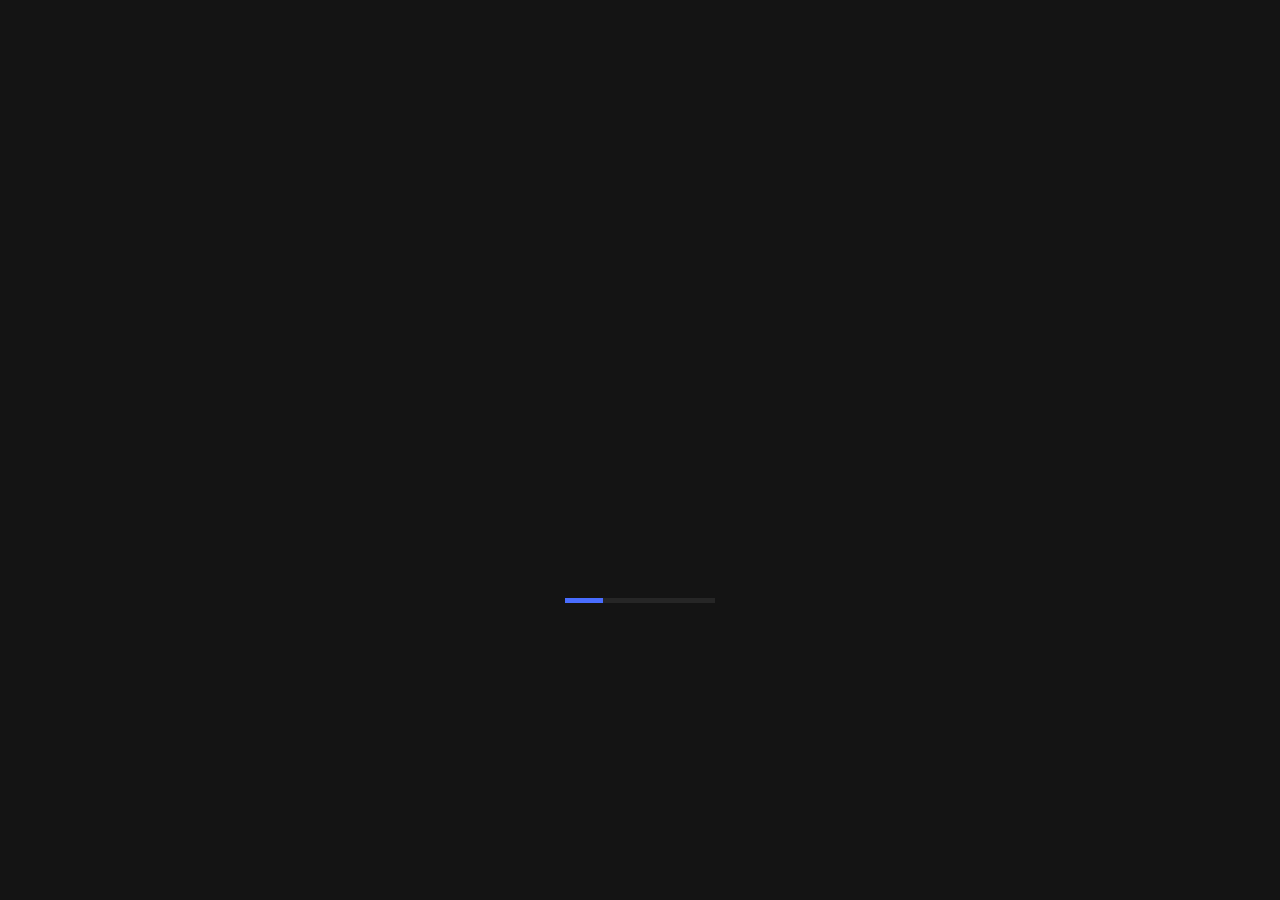
==== app/src/main/assets/www/Launcher/index.html @ 66383d61 "Phoenix e2" ====
<!DOCTYPE html> 
<html>
 <head>
  <meta charset="UTF-8">
  <meta http-equiv="Cache-Control" content="no-cache, no-store, must-revalidate">
  <meta http-equiv="Pragma" content="no-cache">
  <meta http-equiv="Expires" content="0">  
  <meta name="viewport" content="width=device-width, initial-scale=1.0, maximum-scale=1.0"> 
  <link href="src/Fonts/fonts.css" rel="stylesheet" type="text/css"/> 
  <link href="index.css" rel="stylesheet" type="text/css"/> 
  <script src="index.js" type="text/javascript"></script> 
  <title>Phoenix</title>  
 </head>
 <body> 
  <Main>
   <Splash> 
    
   </Splash>
   <Loading> 
    <bar></bar>
   </Loading>
  </Main> 
 </body>
</html>
---- app/src/main/assets/www/Launcher/index.css ----
body{

 display: block;

 position: fixed;

 margin: 0px;

 width: 100dvw;

 height: 100dvh;

 box-sizing: border-box;

 overflow: hidden;
}
main{
 width: 100%;
 height: 100%;
 display: flex;
 position: relative;
 left: 0px;
 top: 0px;
 box-sizing: border-box;
 overflow: hidden;
 scrollbar-width: none;
 background-color: #141414;
 flex-direction: column;
 align-items: center;
 justify-content: center;
}
main>Splash{
 content: "";
 width: 55%;        /* Se ajusta al 70% del ancho de la pantalla en móviles pequeños */
 max-width: 280px;  /* 👈 AQUÍ VA TU VALOR "X": nunca pasará de este tamaño */
 height: auto;      /* Mantiene la proporción original sin deformarse */
 display: block;
 aspect-ratio: 1 / 1 auto;
 position: relative;
 mask-repeat: no-repeat;
 mask-position: center;
 mask-size: cover;
 inset: 0;
 z-index: 1;
 transition: 0.25s;
 animation: 1s LogoGradient infinite;
 mask-image: url('src/Images/Icon.png');
 background: linear-gradient(0deg, #f40000 0%, #f46600 var(--stop1), #f46600 100%);
} 

main>Loading{

}
main>Loading>p{
 position: relative;
 top: 0px;
 left: 0px;
 text-align: center;
 margin: 0px;
 color: white;
 font-family: quicksand;
 margin-block-start: 5px;
}
main>Loading>bar{
 width: 150px;
 height: 5px;
 position: relative;
 display: flex;
 box-sizing: border-box;
 margin-block-start: 20px;
 background-color: #262626;
}
main>Loading>bar:before{
 content: "";
 width: 25%;
 height: 100%;
 background-color: #496dff;
 transition: 0.25s;
 animation: 2s linear loading infinite;
 position: absolute;
}
@property --stop1 {
 syntax: '<percentage>';
 inherits: false;
 initial-value: 0%;
}

@keyframes LogoGradient {
 0% {
  --stop1: 30%; /* El color superior ocupa un poco menos (desde arriba hasta el 30%) */
 }
 50% {
  --stop1: 70%; /* El color superior se extiende más hacia abajo (hasta el 70%) */
 }
 100% {
  --stop1: 30%;
 }
}
@keyframes loading {
 0% {
  left: 0%
 }
 50% {
  left: 100%;
  transform: translateX(-100%)
 }
 100% {
  left: 0%;
 }
}
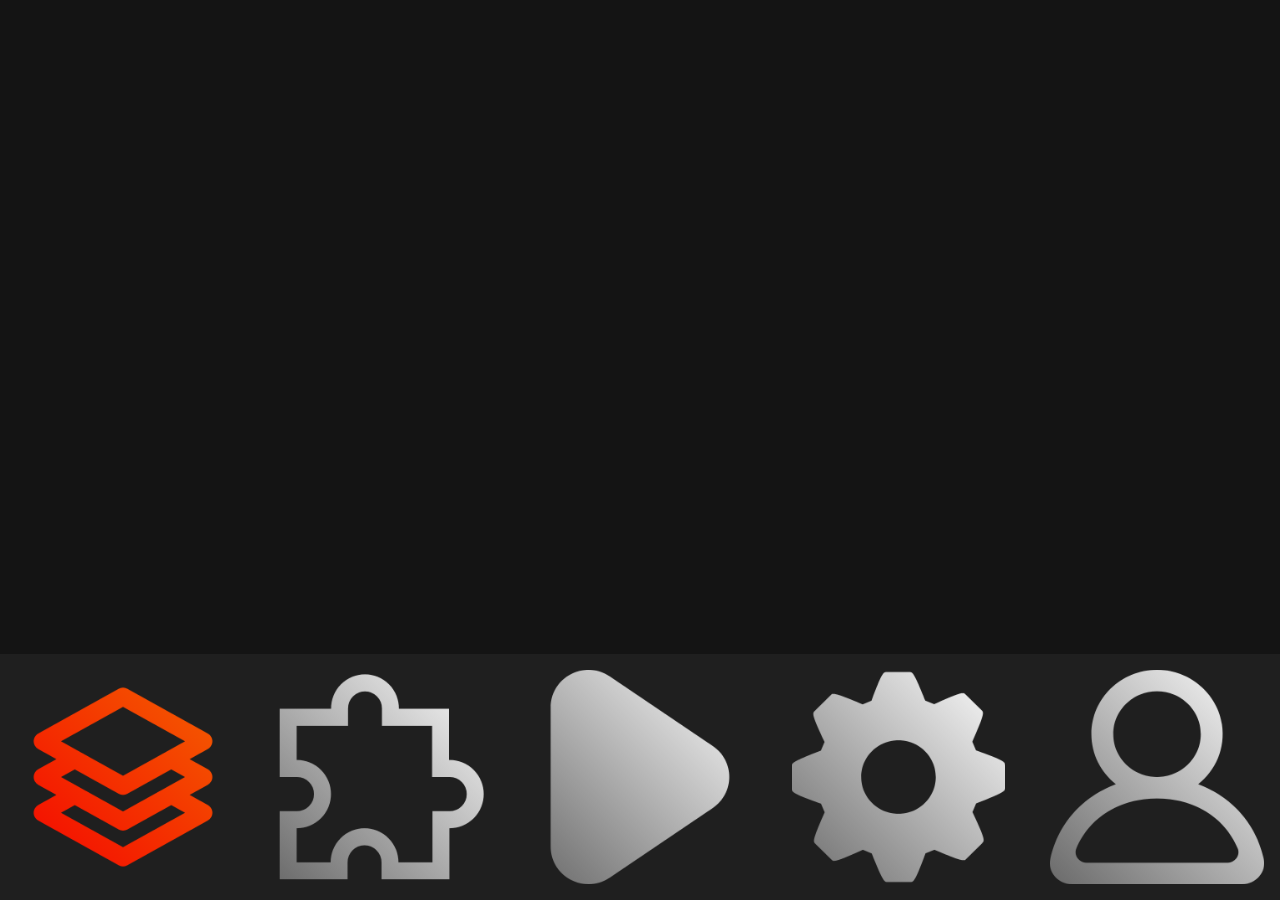
==== commit 609b28e5: "integrated Display" ====
--- a/app/src/main/assets/www/Launcher/index.html
+++ b/app/src/main/assets/www/Launcher/index.html
@@ -13,12 +13,40 @@
  </head>
  <body> 
   <Main>
-   <Splash> 
-    
-   </Splash>
-   <Loading> 
-    <bar></bar>
-   </Loading>
+   <Dashboard>
+    <Panel pnel="versions">
+     
+    </Panel>
+    <Panel pnel="plugins">
+     
+    </Panel>
+    <Panel pnel="play">
+     
+    </Panel>
+    <Panel pnel="config">
+     
+    </Panel>
+    <Panel pnel="profile">
+     
+    </Panel> 
+   </Dashboard>
+   <Toolbar>
+    <button pnel="versions" isselected>
+     
+    </button>
+    <button pnel="plugins">
+     
+    </button>
+    <button pnel="play">
+     
+    </button>
+    <button pnel="config">
+     
+    </button>
+    <button pnel="profile">
+     
+    </button>
+   </Toolbar>
   </Main> 
  </body>
 </html>
--- a/app/src/main/assets/www/Launcher/index.css
+++ b/app/src/main/assets/www/Launcher/index.css
@@ -1,3 +1,6 @@
+:root{ 
+ --ThemeColor: #ff0000;
+}
 body{
 
  display: block;
@@ -28,83 +31,115 @@
  flex-direction: column;
  align-items: center;
  justify-content: center;
-}
-main>Splash{
- content: "";
- width: 55%;        /* Se ajusta al 70% del ancho de la pantalla en móviles pequeños */
- max-width: 280px;  /* 👈 AQUÍ VA TU VALOR "X": nunca pasará de este tamaño */
- height: auto;      /* Mantiene la proporción original sin deformarse */
- display: block;
- aspect-ratio: 1 / 1 auto;
- position: relative;
- mask-repeat: no-repeat;
- mask-position: center;
- mask-size: cover;
- inset: 0;
- z-index: 1;
- transition: 0.25s;
- animation: 1s LogoGradient infinite;
- mask-image: url('src/Images/Icon.png');
- background: linear-gradient(0deg, #f40000 0%, #f46600 var(--stop1), #f46600 100%);
 } 
-
-main>Loading{
-
-}
-main>Loading>p{
- position: relative;
- top: 0px;
- left: 0px;
- text-align: center;
- margin: 0px;
- color: white;
- font-family: quicksand;
- margin-block-start: 5px;
-}
-main>Loading>bar{
- width: 150px;
- height: 5px;
- position: relative;
- display: flex;
- box-sizing: border-box;
- margin-block-start: 20px;
- background-color: #262626;
-}
-main>Loading>bar:before{
- content: "";
- width: 25%;
- height: 100%;
- background-color: #496dff;
- transition: 0.25s;
- animation: 2s linear loading infinite;
- position: absolute;
-}
-@property --stop1 {
- syntax: '<percentage>';
- inherits: false;
- initial-value: 0%;
-}
-
-@keyframes LogoGradient {
- 0% {
-  --stop1: 30%; /* El color superior ocupa un poco menos (desde arriba hasta el 30%) */
+main>Dashboard{
+ &{
+  width: 100%;
+  height: auto;
+  flex: 1;
+  box-sizing: border-box;
+  display: block;
+  position: relative;
+  left: 0px;
+  top: 0px;
  }
- 50% {
-  --stop1: 70%; /* El color superior se extiende más hacia abajo (hasta el 70%) */
+ >Panel{
+  width: 100%;
+  height: 100%;
+  position: relative;
+  left: 0px;
+  top: 0px;
+  display: block;
+  box-sizing: border-box;
+  --Translation-Of-Objects: translate(50px, 0px);
+  --Transition-Time-Of-Objects: 0.5s;
+  transition: 0.25s;
  }
- 100% {
-  --stop1: 30%;
+ >Panel *{
+  transition: 0.25s;
+ }
+ >Panel:not([pnel="versions"]){
+  display: none;
+ }
+ >Panel[pnel="versions"]{
+  
+ }
+ >Panel[pnel="plugins"]{
+  
+ }
+ >Panel[pnel="play"]{
+  
+ }
+ >Panel[pnel="config"]{
+  
+ }
+ >Panel[pnel="profile"]{
+  
  }
 }
-@keyframes loading {
- 0% {
-  left: 0%
+main>Toolbar{
+ &{
+  height: max-content;
+  width: 100%;
+  position: relative;
+  left: 0px;
+  top: 0px;
+  box-sizing: border-box;
+  display: flex;
+  flex-direction: row;
+  gap: 45px;
+  padding: 16px;
+  background-color: #7878781c;
  }
- 50% {
-  left: 100%;
-  transform: translateX(-100%)
+ >button{
+  all: unset;
+  height: max-content;
+  min-height: max-content;
+  position: relative;
+  width: 100%;
+  aspect-ratio: 1 / 1 auto;
+  mask-repeat: no-repeat;
+  mask-position: center;
+  mask-size: cover;
+  inset: 0;
+  z-index: 1;
+  transition: 0.25s;
+  padding: 0px;
  }
- 100% {
-  left: 0%;
+ >button:before{
+  content: "";
+  /* background: linear-gradient(
+45deg, #f40000, #f46600); */
+  background: linear-gradient(45deg, #6a6a6a, #ffffff);
+  width: 100%;
+  height: 100%;
+  position: relative;
+  left: 0px;
+  top: 0px;
+  display: block;
+  transition: 0.25s;
  }
-}
+ >button[isselected]{
+  &{
+   scale: 1;
+  }
+  &:before{
+   background: linear-gradient(45deg, #f40000, #f46600);
+  } 
+ }
+ >button[pnel="versions"]{
+  mask-image: url('../src/Launcher/layers.png');
+ }
+ >button[pnel="plugins"]{
+  mask-image: url('../src/Launcher/plugins.png');
+ }
+ >button[pnel="play"]{
+  mask-image: url('../src/Launcher/play.png');
+ }
+ >button[pnel="config"]{
+  mask-image: url('../src/Launcher/config.png');
+ }
+ >button[pnel="profile"]{
+  mask-image: url('../src/Launcher/profile.png');
+ }
+} 
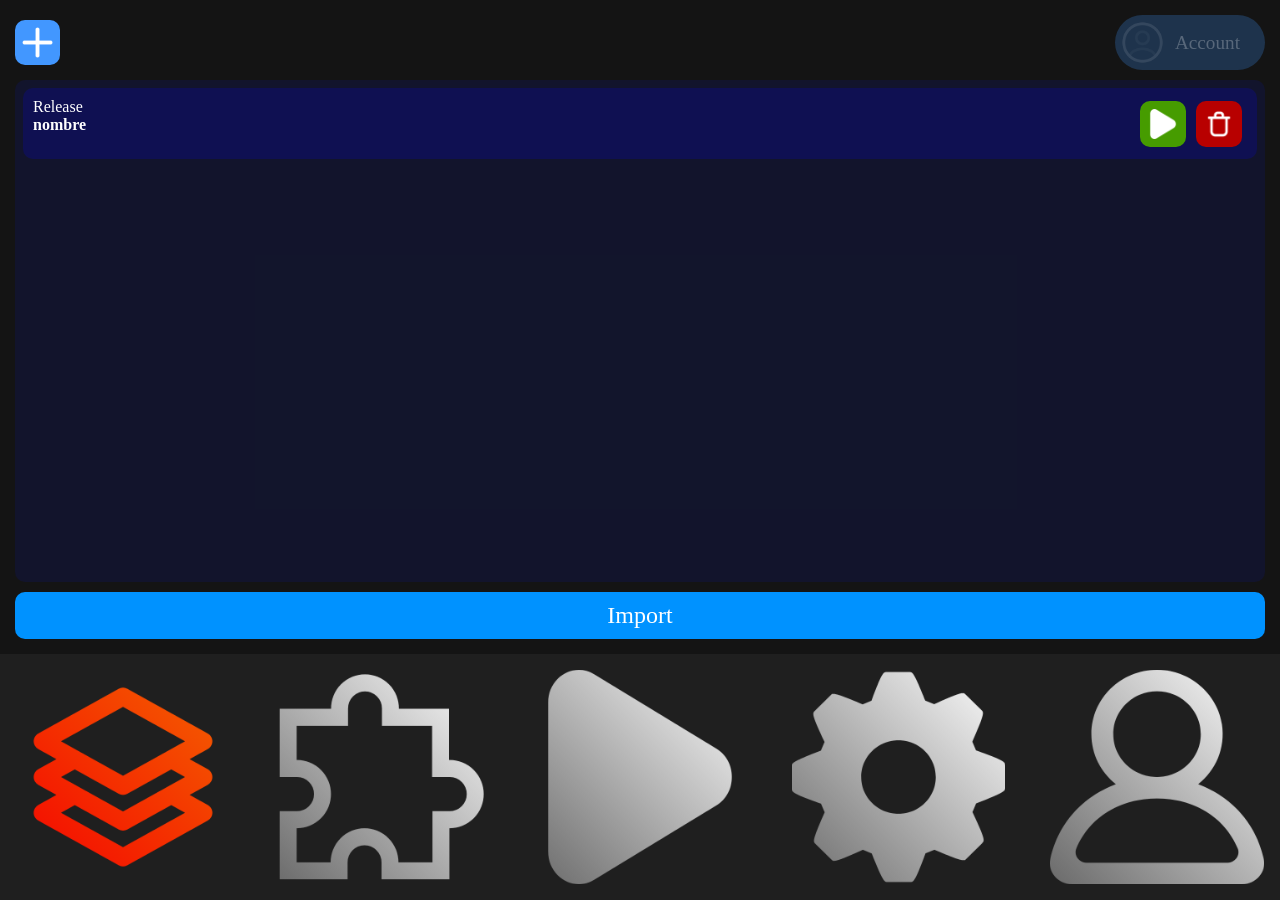
==== commit ccd37e37: "resolving functions" ====
--- a/app/src/main/assets/www/Launcher/index.html
+++ b/app/src/main/assets/www/Launcher/index.html
@@ -15,7 +15,36 @@
   <Main>
    <Dashboard>
     <Panel pnel="versions">
-     
+     <toppanel>
+      <button>
+       <img src="../src/Launcher/Add.png" alt=""/>
+      </button>
+      <div>
+       <img src="../src/Launcher/profile2.png" alt=""/> 
+       <p>Account</p>
+      </div>     
+     </toppanel>
+     <ul type="none">
+      <li>
+      <box>
+       <div>
+        <p>Release</p>
+        <b>nombre</b>
+       </div>
+       <div>
+        <button>
+         <img src="../src/Launcher/play.png" alt=""/>
+        </button>
+        <button>
+         <img src="../src/Launcher/Delete.png" alt=""/>
+        </button>
+       </div>
+      </box>
+      </li> 
+     </ul>
+     <Actions>
+      <button>Import</button>
+     </Actions>
     </Panel>
     <Panel pnel="plugins">
      
--- a/app/src/main/assets/www/Launcher/index.css
+++ b/app/src/main/assets/www/Launcher/index.css
@@ -31,6 +31,7 @@
  flex-direction: column;
  align-items: center;
  justify-content: center;
+ overflow: hidden;
 } 
 main>Dashboard{
  &{
@@ -42,6 +43,9 @@
   position: relative;
   left: 0px;
   top: 0px;
+  scrollbar-width: none;
+  overflow: auto;
+  box-sizing: border-box;
  }
  >Panel{
   width: 100%;
@@ -49,11 +53,13 @@
   position: relative;
   left: 0px;
   top: 0px;
-  display: block;
-  box-sizing: border-box;
+  display: flex;
   --Translation-Of-Objects: translate(50px, 0px);
   --Transition-Time-Of-Objects: 0.5s;
   transition: 0.25s;
+  box-sizing: border-box;
+  padding: 15px;
+  flex-direction: column;
  }
  >Panel *{
   transition: 0.25s;
@@ -62,7 +68,177 @@
   display: none;
  }
  >Panel[pnel="versions"]{
-  
+  &{
+   
+  }
+  >toppanel{
+   width: 100%;
+   height: max-content;
+   display: flex;
+   position: relative;
+   left: 0px;
+   top: 0px;
+   box-sizing: border-box;
+   flex-direction: row;
+   align-items: center;
+   justify-content: space-between;
+  }
+  >toppanel>button{
+   all: unset;
+   width: max-content;
+   height: max-content;
+   aspect-ratio: 1 / 1 auto;
+   position: relative;
+   left: 0px;
+   top: 0px;
+   border-radius: 10px;
+   background-color: #4297ff;
+  }
+  >toppanel>button>img{
+   height: 45px;
+   width: max-content;
+   aspect-ratio: 1 / 1 auto;
+   position: relative;
+   left: 0px;
+   display: block;
+  }
+  >toppanel>div{
+   display: flex;
+   flex-direction: row;
+   align-items: center;
+   padding: 5px;
+   border-radius: 30px;
+   background-color: #4297ff3d;
+   padding-inline-end: 25px;
+  }
+  >toppanel>div>img{
+  height: 45px;
+  width: max-content;
+  aspect-ratio: 1 / 1 auto;
+  position: relative;
+  left: 0px;
+  display: block;
+  padding-inline-end: 10px;
+  opacity: 0.1;
+  }
+  >toppanel>div>p{
+   margin: 0px;
+   padding-inline-end: 0px;
+   font-size: 1.2em;
+   font-family: quicksand;
+   color: #ffffff42;
+  }
+  >ul{
+   height: 100%;
+   position: relative;
+   left: 0px;
+   top: 0px;
+   margin: 0px;
+   padding: 8px;
+   background-color: #001cff1a;
+   border-radius: 10px;
+   margin-block-start: 10px;
+  }
+  >ul>li{
+   width: 100%;
+   height: max-content;
+   position: relative;
+   left: 0px;
+   top: 0px;
+   border-radius: 10px;
+   background-color: #0000ff2e;
+   padding: 5px;
+   box-sizing: border-box;
+  }
+  >ul>li>box{
+    display: flex;
+    flex-direction: row;
+    align-items: center;
+    width: 100%;
+    height: max-content;
+    position: relative;
+    left: 0px;
+    top: 0px;
+    box-sizing: border-box;
+}
+  >ul>li>box>div:nth-of-type(1){
+   width: 100%;
+   height: -webkit-fill-available;
+   position: relative;
+   left: 0px;
+   top: 0px;
+   color: white;
+   padding: 5px;
+   padding-block-end: 20px;
+   box-sizing: border-box;
+  }
+  >ul>li>box>div:nth-of-type(1)>p{
+   margin: 0px;
+   font-family: poppins;
+  }
+  >ul>li>box>div:nth-of-type(1)>b{
+   font-family: quicksand;
+  }
+  >ul>li>box>div:nth-of-type(2){
+   display: flex;
+   width: max-content;
+   flex-direction: row;
+   height: max-content;
+   position: relative;
+   left: 0px;
+   top: 0px;
+   align-items: center;
+   gap: 10px;
+   padding-inline-end: 10px;
+  }
+  >ul>li>box>div:nth-of-type(2)>button{
+   all: unset;
+   width: max-content;
+   height: max-content;
+   position: relative;
+   left: 0px;
+   top: 0px;
+   padding: 8px;
+   box-sizing: border-box;
+   border-radius: 10px;
+   display: flex;
+   align-items: center;
+   justify-content: center;
+  }
+  >ul>li>box>div:nth-of-type(2)>button>img{
+  height: 30px;
+  }
+  >ul>li>box>div:nth-of-type(2)>button:nth-of-type(1){
+  background-color: #469c00;
+  }
+  >ul>li>box>div:nth-of-type(2)>button:nth-of-type(1)>img{
+   
+  }
+  >ul>li>box>div:nth-of-type(2)>button:nth-of-type(2){
+  background-color: #b80000;
+  }
+  >ul>li>box>div:nth-of-type(2)>button:nth-of-type(2)>img{
+   
+  }
+  >actions{
+   
+  }
+  >actions>button{
+   all: unset;
+   width: 100%;
+   height: max-content;
+   position: relative;
+   left: 0px;
+   top: 0px;
+   margin-block-start: 10px;
+   padding-block: 10px;
+   font-size: 1.5em;
+   font-family: quicksand;
+   border-radius: 10px;
+   text-align: center;
+   background-color: #0092ff;
+   color: white;
+  }
  }
  >Panel[pnel="plugins"]{
   
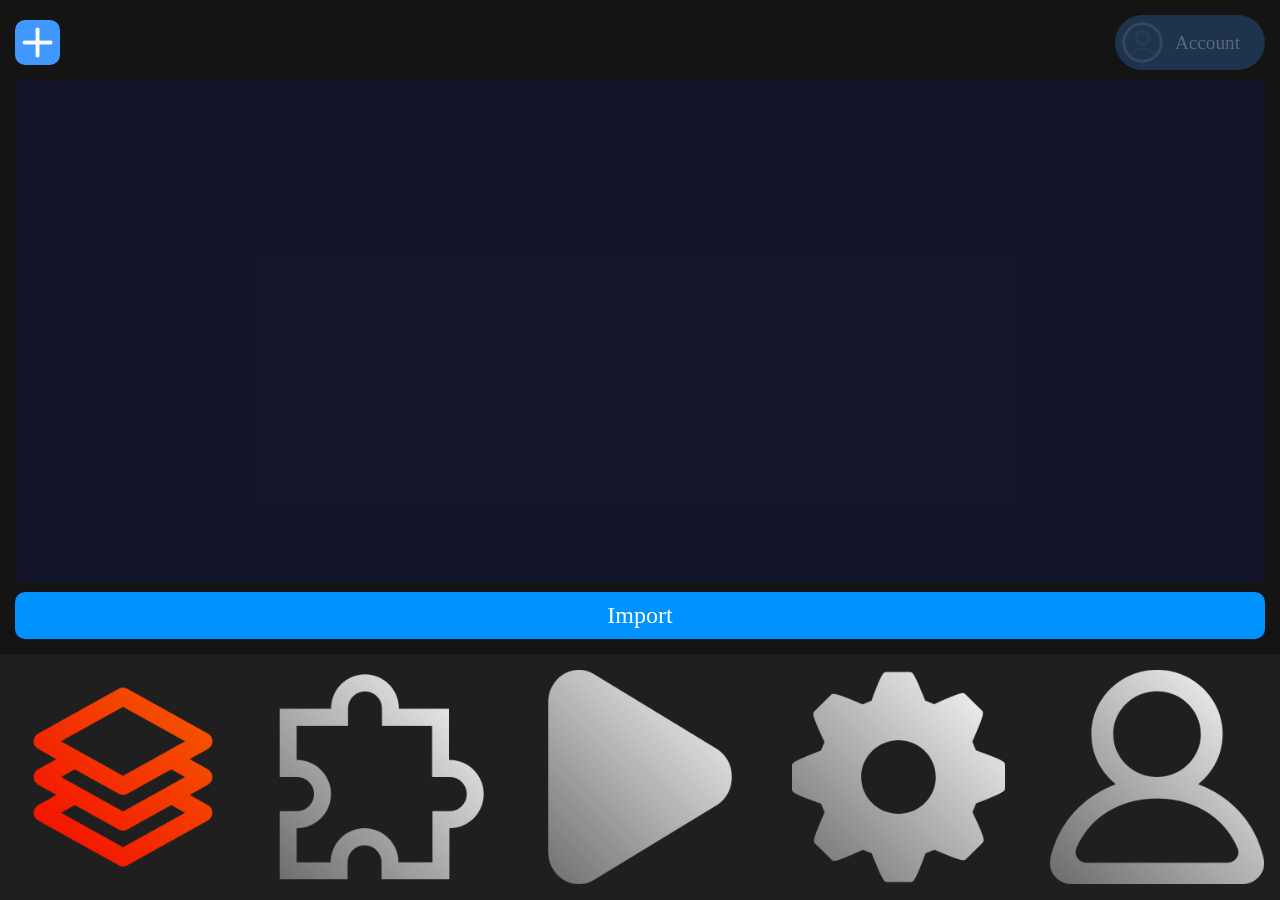
==== commit f399c860: "resolving box64 activity" ====
--- a/app/src/main/assets/www/Launcher/index.html
+++ b/app/src/main/assets/www/Launcher/index.html
@@ -24,26 +24,11 @@
        <p>Account</p>
       </div>     
      </toppanel>
-     <ul type="none">
-      <li>
-      <box>
-       <div>
-        <p>Release</p>
-        <b>nombre</b>
-       </div>
-       <div>
-        <button>
-         <img src="../src/Launcher/play.png" alt=""/>
-        </button>
-        <button>
-         <img src="../src/Launcher/Delete.png" alt=""/>
-        </button>
-       </div>
-      </box>
-      </li> 
+     <ul type="none" id="list">
+       
      </ul>
      <Actions>
-      <button>Import</button>
+      <button id="AddVersion">Import</button>
      </Actions>
     </Panel>
     <Panel pnel="plugins">
